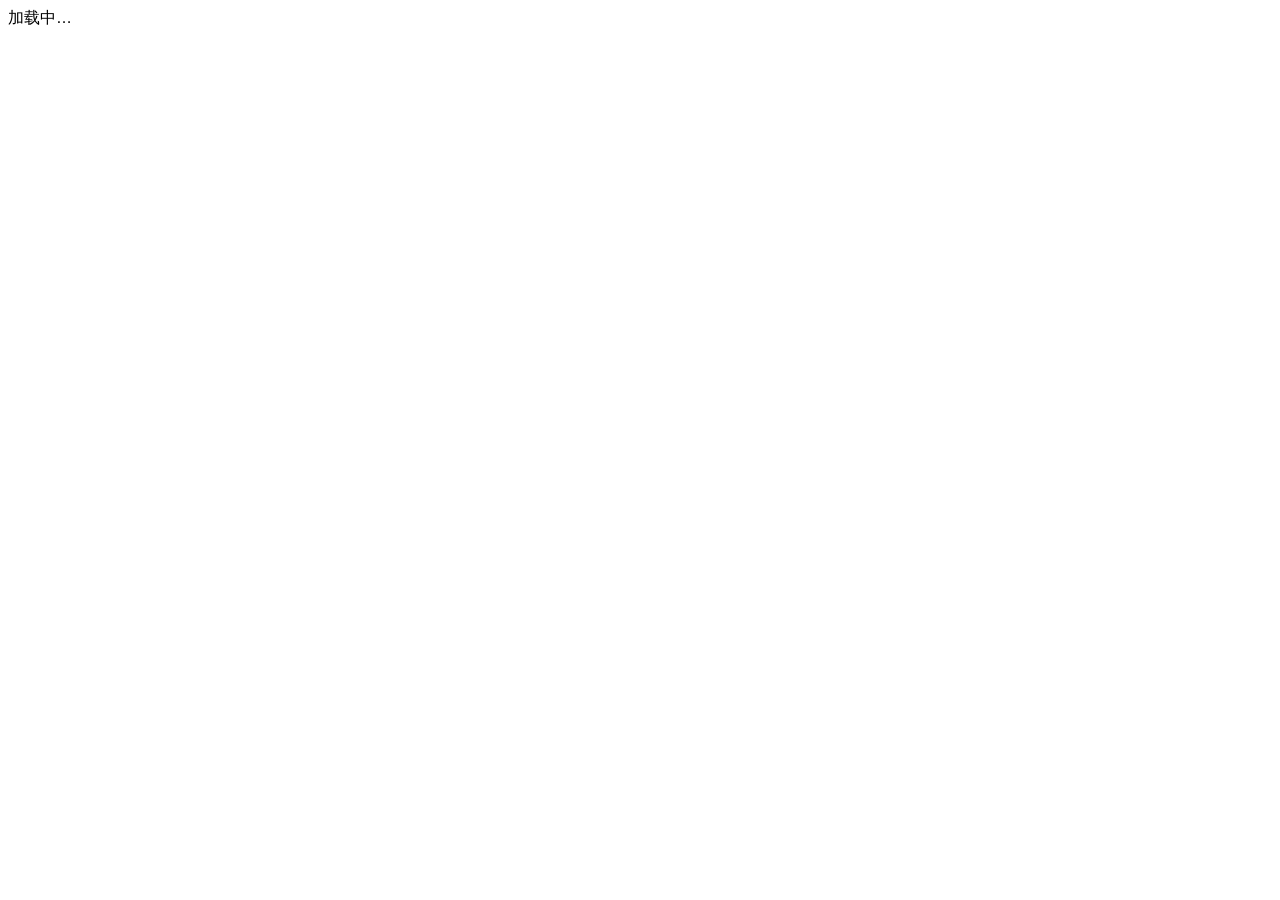
==== index.html @ 087ba4e7 "后台：网站设置 / 固定页面 / 一键清空 (index.html)" ====
<!DOCTYPE html>
<html lang="zh-CN">
<head>
  <meta charset="UTF-8">
  <title>我的学习笔记</title>
  <meta name="viewport" content="width=device-width, initial-scale=1.0">
  <link rel="stylesheet" href="https://cdn.jsdelivr.net/npm/docsify@4.13.1/lib/themes/vue.css">
  <!-- 网站设置：由管理后台「⚙️ 网站设置」修改 -->
  <script>
/* SITE_CONFIG_START */
window.SITE_CONFIG = {
  "name": "📚 我的学习笔记",
  "title": "我的学习笔记",
  "themeColor": "#3b82f6",
  "searchPlaceholder": "搜索笔记…"
};
/* SITE_CONFIG_END */
  </script>
  <script>
    (function () {
      var c = window.SITE_CONFIG || {};
      if (c.title) document.title = c.title;
      if (c.themeColor) document.documentElement.style.setProperty('--theme-color', c.themeColor);
    })();
  </script>
  <style>
    :root {
      --theme-color: #3b82f6;
    }
    body { font-family: -apple-system, "PingFang SC", "Microsoft YaHei", "Segoe UI", sans-serif; }
    .markdown-section { max-width: 860px; }
    .markdown-section h1 { border-bottom: 1px solid #eee; padding-bottom: .3em; }
    .sidebar > h1 a { color: var(--theme-color); }
    .note-meta { color: #888; font-size: .9em; }
  </style>
</head>
<body>
  <div id="app">加载中…</div>
  <script>
    var site = window.SITE_CONFIG || {};
    window.$docsify = {
      name: site.name || '',
      loadSidebar: true,
      subMaxLevel: 2,
      auto2top: true,
      coverpage: false,
      // 每次都读取最新内容（GitHub Pages 默认让浏览器缓存 10 分钟）
      requestHeaders: { 'cache-control': 'max-age=0' },
      search: {
        placeholder: site.searchPlaceholder || '搜索…',
        noData: '没有找到相关内容',
        depth: 3,
        maxAge: 600000
      },
      pagination: {
        previousText: '上一篇',
        nextText: '下一篇',
        crossChapter: true
      },
      plugins: [
        // 以 / 开头的图片按网站根目录解析（docsify 默认会拼到当前笔记所在文件夹）
        function (hook) {
          hook.afterEach(function (html) {
            return html.replace(/<img src="[^"]*" data-origin="(\/(?!\/)[^"]*)"/g, '<img src="$1" data-origin="$1"');
          });
        }
      ]
    };
  </script>
  <script src="https://cdn.jsdelivr.net/npm/docsify@4.13.1/lib/docsify.min.js"></script>
  <script src="https://cdn.jsdelivr.net/npm/docsify@4.13.1/lib/plugins/search.min.js"></script>
  <script src="https://cdn.jsdelivr.net/npm/docsify@4.13.1/lib/plugins/zoom-image.min.js"></script>
  <script src="https://cdn.jsdelivr.net/npm/docsify-copy-code@2.1.1/dist/docsify-copy-code.min.js"></script>
  <script src="https://cdn.jsdelivr.net/npm/docsify-pagination@2.10.1/dist/docsify-pagination.min.js"></script>
  <script src="https://cdn.jsdelivr.net/npm/prismjs@1.29.0/components/prism-python.min.js"></script>
  <script src="https://cdn.jsdelivr.net/npm/prismjs@1.29.0/components/prism-bash.min.js"></script>
</body>
</html>
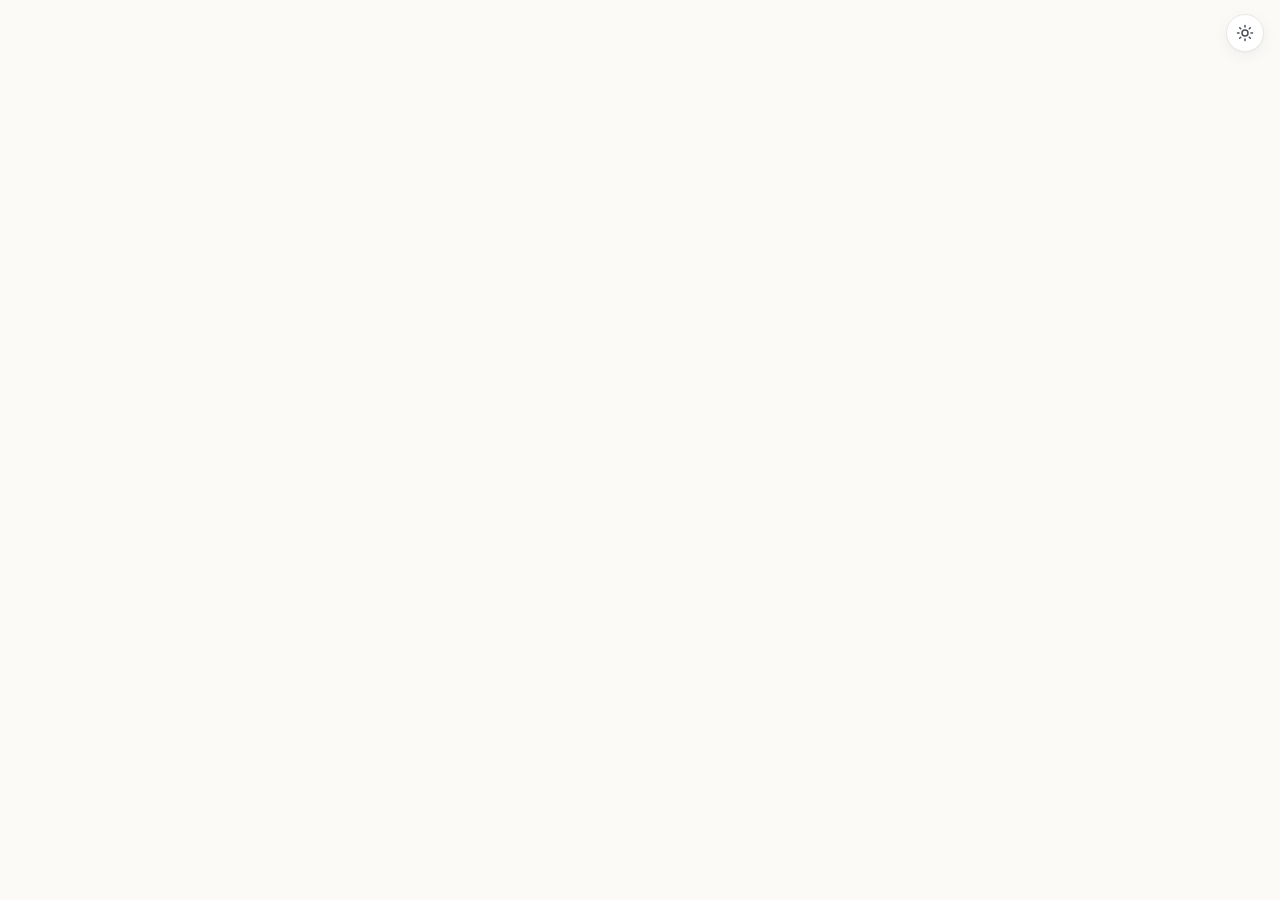
==== commit d2b67ec3: "新阅读主题：接入 theme.css 和明暗切换" ====
--- a/index.html
+++ b/index.html
@@ -19,23 +19,48 @@
   <script>
     (function () {
       var c = window.SITE_CONFIG || {};
+      var root = document.documentElement;
       if (c.title) document.title = c.title;
-      if (c.themeColor) document.documentElement.style.setProperty('--theme-color', c.themeColor);
+      root.style.setProperty('--theme-color', c.themeColor || '#3b82f6');
+      // 明暗模式：优先用访客自己选的，否则跟随系统
+      var saved = null;
+      try { saved = localStorage.getItem('kb_theme'); } catch (e) {}
+      var mq = window.matchMedia('(prefers-color-scheme: dark)');
+      root.dataset.theme = saved || (mq.matches ? 'dark' : 'light');
+      mq.addEventListener && mq.addEventListener('change', function (e) {
+        var s = null;
+        try { s = localStorage.getItem('kb_theme'); } catch (err) {}
+        if (!s) root.dataset.theme = e.matches ? 'dark' : 'light';
+      });
     })();
   </script>
-  <style>
-    :root {
-      --theme-color: #3b82f6;
-    }
-    body { font-family: -apple-system, "PingFang SC", "Microsoft YaHei", "Segoe UI", sans-serif; }
-    .markdown-section { max-width: 860px; }
-    .markdown-section h1 { border-bottom: 1px solid #eee; padding-bottom: .3em; }
-    .sidebar > h1 a { color: var(--theme-color); }
-    .note-meta { color: #888; font-size: .9em; }
-  </style>
+  <link rel="stylesheet" href="theme.css">
 </head>
 <body>
-  <div id="app">加载中…</div>
+  <div id="read-progress"></div>
+  <button id="theme-toggle" type="button" aria-label="切换明暗模式" title="切换明暗模式">
+    <svg class="sun" viewBox="0 0 24 24" fill="none" stroke="currentColor" stroke-width="2" stroke-linecap="round"><circle cx="12" cy="12" r="4"/><path d="M12 2v2M12 20v2M4.9 4.9l1.4 1.4M17.7 17.7l1.4 1.4M2 12h2M20 12h2M4.9 19.1l1.4-1.4M17.7 6.3l1.4-1.4"/></svg>
+    <svg class="moon" viewBox="0 0 24 24" fill="none" stroke="currentColor" stroke-width="2" stroke-linecap="round" stroke-linejoin="round"><path d="M21 12.8A9 9 0 1 1 11.2 3a7 7 0 0 0 9.8 9.8z"/></svg>
+  </button>
+  <div id="app"></div>
+  <script>
+    document.getElementById('theme-toggle').addEventListener('click', function () {
+      var root = document.documentElement;
+      var next = root.dataset.theme === 'dark' ? 'light' : 'dark';
+      root.dataset.theme = next;
+      try { localStorage.setItem('kb_theme', next); } catch (e) {}
+    });
+    (function () {
+      var bar = document.getElementById('read-progress');
+      function update() {
+        var el = document.scrollingElement || document.documentElement;
+        var max = el.scrollHeight - el.clientHeight;
+        bar.style.width = (max > 40 ? Math.min(100, el.scrollTop / max * 100) : 0) + '%';
+      }
+      window.addEventListener('scroll', update, { passive: true });
+      window.addEventListener('hashchange', function () { setTimeout(update, 300); });
+    })();
+  </script>
   <script>
     var site = window.SITE_CONFIG || {};
     window.$docsify = {
@@ -59,9 +84,28 @@
       },
       plugins: [
         // 以 / 开头的图片按网站根目录解析（docsify 默认会拼到当前笔记所在文件夹）
-        function (hook) {
+        function (hook, vm) {
+          var homeEmpty = false;
           hook.afterEach(function (html) {
+            // 空页面显示空白，而不是 404
+            // （翻页插件会先加一个空的容器，判断时去掉它）
+            if (!html.replace(/<div class="docsify-pagination-container"><\/div>/g, '').replace(/\s/g, '')) {
+              homeEmpty = vm.route.path === '/';
+              return '<div class="empty-page"></div>' + html;
+            }
+            homeEmpty = false;
             return html.replace(/<img src="[^"]*" data-origin="(\/(?!\/)[^"]*)"/g, '<img src="$1" data-origin="$1"');
+          });
+          // 首页被删除（内容为空）时，自动打开左侧目录的第一篇
+          hook.doneEach(function () {
+            if (!homeEmpty) return;
+            var tries = 0;
+            (function go() {
+              // 目录可能比正文晚加载，等它出现
+              var first = document.querySelector('.sidebar-nav a[href^="#/"]:not([href="#/"])');
+              if (first) { if (vm.route.path === '/') location.replace(first.getAttribute('href')); return; }
+              if (++tries < 30) setTimeout(go, 100);
+            })();
           });
         }
       ]
--- a/theme.css
+++ b/theme.css
@@ -0,0 +1,458 @@
+/* ==========================================================
+   阅读主题：覆盖 docsify vue.css
+   颜色跟随 --theme-color（后台「网站设置 → 主题色」）
+   ========================================================== */
+
+:root {
+  --bg: #fbfaf7;
+  --bg-side: #f5f4ef;
+  --surface: #ffffff;
+  --text: #2a2d33;
+  --text-soft: #4a4f58;
+  --muted: #8a8f98;
+  --border: #e9e7e1;
+  --code-bg: #f3f2ed;
+  --code-text: #3a3f47;
+  --accent: var(--theme-color, #3b82f6);
+  --accent-soft: color-mix(in srgb, var(--accent) 10%, transparent);
+  --accent-mid: color-mix(in srgb, var(--accent) 22%, transparent);
+  --shadow: 0 1px 2px rgba(20, 20, 10, .04), 0 4px 16px rgba(20, 20, 10, .05);
+  --radius: 12px;
+  --font: "Inter", -apple-system, BlinkMacSystemFont, "PingFang SC", "HarmonyOS Sans SC", "MiSans", "Microsoft YaHei UI", "Microsoft YaHei", "Segoe UI", sans-serif;
+  --mono: "JetBrains Mono", "Cascadia Code", "SF Mono", Consolas, "Courier New", monospace;
+  --side-w: 280px;
+  color-scheme: light;
+}
+
+:root[data-theme="dark"] {
+  --bg: #15171b;
+  --bg-side: #1a1d22;
+  --surface: #1e2127;
+  --text: #dcdfe4;
+  --text-soft: #b9bec7;
+  --muted: #7d838d;
+  --border: #2a2e35;
+  --code-bg: #20242a;
+  --code-text: #d3d7de;
+  --accent-soft: color-mix(in srgb, var(--accent) 16%, transparent);
+  --accent-mid: color-mix(in srgb, var(--accent) 30%, transparent);
+  --shadow: 0 1px 2px rgba(0, 0, 0, .3), 0 6px 20px rgba(0, 0, 0, .25);
+  color-scheme: dark;
+}
+
+/* ---------- 基础 ---------- */
+html, body { background: var(--bg); }
+body {
+  color: var(--text);
+  font-family: var(--font);
+  font-size: 16px;
+  -webkit-font-smoothing: antialiased;
+  text-rendering: optimizeLegibility;
+  transition: background-color .25s ease, color .25s ease;
+}
+::selection { background: var(--accent-mid); }
+* { -webkit-tap-highlight-color: transparent; }
+
+/* 阅读进度条 */
+#read-progress {
+  position: fixed; top: 0; left: 0; height: 3px; width: 0;
+  background: var(--accent); z-index: 100; transition: width .1s linear;
+  border-radius: 0 3px 3px 0;
+}
+
+/* ---------- 侧边栏 ---------- */
+.sidebar {
+  display: flex;
+  flex-direction: column;
+  width: var(--side-w);
+  background: var(--bg-side);
+  border-right: 1px solid var(--border);
+  padding: 28px 0 0;
+  color: var(--text-soft);
+  scrollbar-width: thin;
+  scrollbar-color: var(--border) transparent;
+}
+.sidebar > * { flex-shrink: 0; }
+.sidebar > h1 {
+  order: -1;
+  margin: 0 22px 18px;
+  text-align: left;
+  font-size: 19px;
+  font-weight: 700;
+  letter-spacing: -.01em;
+}
+.sidebar > h1 a, .sidebar > h1 a:hover { color: var(--text) !important; text-decoration: none; }
+
+/* 搜索框 */
+.search {
+  margin: 0 16px 14px;
+  padding: 0 !important;
+  border: 0 !important;
+}
+.search .input-wrap {
+  background: var(--surface);
+  border: 1px solid var(--border);
+  border-radius: 10px;
+  transition: border-color .2s, box-shadow .2s;
+}
+.search .input-wrap:focus-within { border-color: var(--accent); box-shadow: 0 0 0 3px var(--accent-soft); }
+.search input {
+  background: transparent !important;
+  color: var(--text);
+  font-family: var(--font);
+  font-size: 14px;
+  padding: 9px 12px !important;
+  border: 0 !important;
+}
+.search input::placeholder { color: var(--muted); }
+.search .clear-button svg circle { fill: var(--muted); }
+.search .results-panel { padding: 0 6px; }
+.search .matching-post {
+  border-bottom: 1px solid var(--border) !important;
+  padding: 8px 10px;
+  border-radius: 8px;
+}
+.search .matching-post:hover { background: var(--accent-soft); }
+.search .matching-post h2 { font-size: 14px; margin: 0 0 4px; color: var(--text); }
+.search .matching-post p { font-size: 12.5px; color: var(--muted); margin: 0; line-height: 1.6; }
+.search .search-keyword { color: var(--accent) !important; font-weight: 600; }
+.search .empty { color: var(--muted); font-size: 13px; padding: 10px; }
+
+/* 目录 */
+.sidebar .sidebar-nav { padding: 0 12px 64px; line-height: 1.5; }
+.sidebar ul { margin: 0; padding: 0; }
+.sidebar li { margin: 1px 0; }
+.sidebar ul li a {
+  display: block;
+  color: var(--text-soft);
+  font-size: 14px;
+  padding: 6px 12px;
+  border-radius: 8px;
+  border: 0 !important;
+  transition: background-color .15s, color .15s;
+}
+.sidebar ul li a:hover { background: var(--accent-soft); color: var(--text); text-decoration: none; }
+.sidebar ul li.active > a {
+  background: var(--accent-soft);
+  color: var(--accent);
+  font-weight: 600;
+  border-right: 0;
+  position: relative;
+}
+.sidebar ul li.active > a::before {
+  content: ""; position: absolute; left: 0; top: 8px; bottom: 8px; width: 3px;
+  border-radius: 3px; background: var(--accent);
+}
+/* 分类标题 */
+.sidebar-nav > ul > li > p,
+.sidebar-nav > ul > li > strong {
+  display: block;
+  margin: 18px 12px 6px;
+  font-size: 12.5px;
+  font-weight: 600;
+  color: var(--muted);
+  letter-spacing: .04em;
+}
+.sidebar-nav > ul > li:first-child > p { margin-top: 4px; }
+/* 固定页面（链接本身被包在 p 里时）不当作分类标题 */
+.sidebar-nav > ul > li > p:has(> a) { margin: 0; font-size: inherit; font-weight: inherit; letter-spacing: 0; color: inherit; }
+.sidebar-nav > ul > li > p > a { font-size: 14px; }
+.sidebar ul li ul { padding-left: 0; }
+/* 当前页的小标题 */
+.app-sub-sidebar { margin: 2px 0 6px 14px !important; border-left: 1px solid var(--border); }
+.app-sub-sidebar li::before { content: none !important; }
+.app-sub-sidebar li a { font-size: 13px; padding: 4px 12px; color: var(--muted); }
+.app-sub-sidebar li.active > a { background: none; color: var(--accent); }
+.app-sub-sidebar li.active > a::before { left: -1px; top: 4px; bottom: 4px; width: 2px; }
+
+/* 折叠按钮 */
+.sidebar-toggle {
+  width: var(--side-w);
+  background: var(--bg-side) !important;
+  border-top: 1px solid var(--border);
+  border-right: 1px solid var(--border);
+  padding: 12px 22px;
+  text-align: left;
+}
+.sidebar-toggle span { background-color: var(--muted) !important; border-radius: 2px; }
+body.close .sidebar { transform: translateX(calc(-1 * var(--side-w))); }
+body.close .sidebar-toggle { border: 0; }
+
+/* ---------- 正文区 ---------- */
+.content { left: var(--side-w); padding-top: 24px; }
+body.close .content { left: 0; }
+
+.markdown-section {
+  max-width: 740px;
+  padding: 36px 32px 80px;
+  color: var(--text);
+  font-size: 16.5px;
+  line-height: 1.85;
+  letter-spacing: .01em;
+}
+.markdown-section > :first-child { margin-top: 0; }
+
+.markdown-section h1, .markdown-section h2, .markdown-section h3,
+.markdown-section h4, .markdown-section h5, .markdown-section h6 {
+  color: var(--text);
+  font-weight: 700;
+  line-height: 1.35;
+  letter-spacing: -.01em;
+}
+.markdown-section h1 { font-size: 2rem; margin: 0 0 .6em; border: 0; padding: 0; }
+.markdown-section h2 { font-size: 1.4rem; margin: 2.2em 0 .7em; padding: 0; border: 0; }
+.markdown-section h3 { font-size: 1.15rem; margin: 1.8em 0 .5em; }
+.markdown-section h4 { font-size: 1rem; margin: 1.6em 0 .4em; }
+.markdown-section h1 a, .markdown-section h2 a, .markdown-section h3 a,
+.markdown-section h4 a, .markdown-section h5 a, .markdown-section h6 a { color: inherit !important; text-decoration: none; font-weight: inherit; }
+.markdown-section .anchor span { color: inherit; }
+.markdown-section .anchor:hover span { text-decoration: none; }
+.markdown-section h2 .anchor span::after,
+.markdown-section h3 .anchor span::after {
+  content: "#"; margin-left: .4em; color: var(--accent); opacity: 0; font-weight: 400; transition: opacity .15s;
+}
+.markdown-section h2:hover .anchor span::after,
+.markdown-section h3:hover .anchor span::after { opacity: .6; }
+
+.markdown-section p, .markdown-section ul, .markdown-section ol { margin: 1em 0; }
+.markdown-section p, .markdown-section li { color: var(--text-soft); }
+.markdown-section strong { color: var(--text); font-weight: 650; }
+.markdown-section ul, .markdown-section ol { padding-left: 1.4em; }
+.markdown-section li { margin: .35em 0; }
+.markdown-section li::marker { color: var(--muted); }
+.markdown-section hr { border: 0; border-top: 1px solid var(--border); margin: 2.5em 0; }
+
+.markdown-section a {
+  color: var(--accent);
+  font-weight: 500;
+  text-decoration: underline;
+  text-decoration-color: var(--accent-mid);
+  text-decoration-thickness: 1.5px;
+  text-underline-offset: 3px;
+  transition: text-decoration-color .15s;
+}
+.markdown-section a:hover { text-decoration-color: var(--accent); }
+
+/* 元信息（日期、分类） */
+.markdown-section .note-meta {
+  color: var(--muted);
+  font-size: 13.5px;
+  margin: -.2em 0 2em;
+}
+
+/* 引用 */
+.markdown-section blockquote {
+  margin: 1.6em 0;
+  padding: 14px 20px;
+  border-left: 3px solid var(--accent);
+  background: var(--accent-soft);
+  border-radius: 0 var(--radius) var(--radius) 0;
+  color: var(--text-soft);
+}
+.markdown-section blockquote p { margin: .3em 0; color: inherit; font-weight: 500; }
+
+/* 提示块：?> 和 !> */
+.markdown-section p.warn, .markdown-section p.tip {
+  border: 0;
+  border-radius: var(--radius);
+  padding: 14px 18px 14px 46px;
+  margin: 1.6em 0;
+  position: relative;
+  font-size: 15px;
+}
+.markdown-section p.warn { background: var(--accent-soft); color: var(--text-soft); }
+.markdown-section p.warn::before {
+  content: "💡"; position: absolute; left: 16px; top: 13px; font-size: 16px;
+}
+.markdown-section p.tip { background: color-mix(in srgb, #ef4444 10%, transparent); color: var(--text-soft); }
+.markdown-section p.tip::before {
+  content: "⚠️"; position: absolute; left: 16px; top: 13px; font-size: 16px;
+  background: none; color: inherit; width: auto; height: auto; line-height: inherit; border-radius: 0;
+}
+.markdown-section p.tip code { background: var(--code-bg); }
+.markdown-section p.tip em { color: inherit; }
+
+/* 代码 */
+.markdown-section code {
+  font-family: var(--mono);
+  font-size: .86em;
+  background: var(--code-bg);
+  color: var(--code-text);
+  padding: .15em .45em;
+  margin: 0 .1em;
+  border-radius: 6px;
+}
+.markdown-section pre {
+  background: var(--code-bg);
+  border: 1px solid var(--border);
+  border-radius: var(--radius);
+  padding: 0;
+  margin: 1.4em 0;
+  line-height: 1.7;
+}
+.markdown-section pre > code {
+  font-size: 13.5px;
+  padding: 18px 20px;
+  margin: 0;
+  background: none;
+  color: var(--code-text);
+  border-radius: 0;
+}
+.markdown-section pre::after {
+  content: attr(data-lang);
+  color: var(--muted);
+  font-family: var(--font);
+  font-size: 11px;
+  font-weight: 600;
+  letter-spacing: .06em;
+  text-transform: uppercase;
+  padding: 8px 14px 0;
+}
+.markdown-section pre:hover::after { opacity: 0; }
+.docsify-copy-code-button {
+  background: var(--surface) !important;
+  color: var(--text-soft) !important;
+  border: 1px solid var(--border) !important;
+  border-radius: 7px !important;
+  font-family: var(--font) !important;
+  font-size: 12px !important;
+  padding: 4px 10px !important;
+  margin: 8px !important;
+}
+
+/* 代码高亮（明暗两套） */
+.token.comment, .token.prolog, .token.doctype, .token.cdata { color: #8e959f; font-style: italic; }
+.token.punctuation { color: #6b7280; }
+.token.keyword, .token.boolean, .token.important { color: #8b5cf6; }
+.token.string, .token.char, .token.attr-value, .token.inserted { color: #16a34a; }
+.token.number, .token.constant, .token.symbol { color: #d97706; }
+.token.function, .token.class-name { color: #2563eb; }
+.token.operator, .token.entity, .token.url { color: #0e7490; }
+.token.tag, .token.selector, .token.property, .token.builtin { color: #db2777; }
+.token.attr-name, .token.variable { color: #b45309; }
+:root[data-theme="dark"] .token.comment { color: #6b7280; }
+:root[data-theme="dark"] .token.punctuation { color: #9aa1ab; }
+:root[data-theme="dark"] .token.keyword, :root[data-theme="dark"] .token.boolean { color: #c4a5ff; }
+:root[data-theme="dark"] .token.string, :root[data-theme="dark"] .token.char, :root[data-theme="dark"] .token.attr-value { color: #86d39b; }
+:root[data-theme="dark"] .token.number, :root[data-theme="dark"] .token.constant { color: #f5b46b; }
+:root[data-theme="dark"] .token.function, :root[data-theme="dark"] .token.class-name { color: #7cb2ff; }
+:root[data-theme="dark"] .token.operator, :root[data-theme="dark"] .token.url { color: #67d0e0; }
+:root[data-theme="dark"] .token.tag, :root[data-theme="dark"] .token.selector, :root[data-theme="dark"] .token.property, :root[data-theme="dark"] .token.builtin { color: #f48fb8; }
+:root[data-theme="dark"] .token.attr-name, :root[data-theme="dark"] .token.variable { color: #e8b77a; }
+
+/* 表格 */
+.markdown-section table {
+  display: table;
+  width: 100%;
+  border-collapse: separate;
+  border-spacing: 0;
+  border: 1px solid var(--border);
+  border-radius: var(--radius);
+  overflow: hidden;
+  margin: 1.6em 0;
+  font-size: 15px;
+}
+.markdown-section th, .markdown-section td { border: 0; border-bottom: 1px solid var(--border); padding: 10px 16px; text-align: left; }
+.markdown-section tr:last-child td { border-bottom: 0; }
+.markdown-section th { background: var(--bg-side); color: var(--text); font-weight: 600; font-size: 14px; }
+.markdown-section td { color: var(--text-soft); }
+.markdown-section tr:nth-child(2n) { background: transparent; }
+.markdown-section tbody tr:hover { background: var(--accent-soft); }
+.markdown-section .table-wrap { overflow-x: auto; }
+
+/* 图片 */
+.markdown-section img {
+  border-radius: var(--radius);
+  box-shadow: var(--shadow);
+  margin: .6em 0;
+}
+
+/* 任务列表 */
+.markdown-section .task-list-item { list-style: none; margin-left: -1.2em; }
+.markdown-section .task-list-item input { margin-right: .5em; accent-color: var(--accent); }
+
+/* ---------- 上一篇 / 下一篇 ---------- */
+.docsify-pagination-container {
+  display: flex;
+  gap: 14px;
+  border-top: 1px solid var(--border) !important;
+  margin: 56px 0 0 !important;
+  padding-top: 28px;
+}
+.pagination-item {
+  flex: 1;
+  margin: 0 !important;
+  max-width: 50%;
+}
+.pagination-item a {
+  display: block;
+  height: 100%;
+  padding: 14px 18px;
+  border: 1px solid var(--border);
+  border-radius: var(--radius);
+  background: var(--surface);
+  text-decoration: none !important;
+  transition: border-color .15s, box-shadow .15s, transform .15s;
+}
+.pagination-item a:hover { border-color: var(--accent); box-shadow: var(--shadow); transform: translateY(-1px); }
+.pagination-item--next { margin-left: auto !important; text-align: right; }
+.pagination-item-label { color: var(--muted) !important; font-size: 12.5px; font-weight: 500; opacity: 1 !important; }
+.pagination-item-label > * { display: inline; }
+.pagination-item-label svg { height: 10px; vertical-align: 0; fill: currentColor; }
+.pagination-item-title { color: var(--text) !important; font-size: 15.5px !important; font-weight: 600; margin-top: 4px; opacity: 1 !important; }
+.pagination-item a, .pagination-item a * { opacity: 1 !important; }
+.pagination-item a:hover .pagination-item-title { color: var(--accent) !important; }
+.pagination-item-subtitle { display: none; }
+
+/* ---------- 明暗切换按钮 ---------- */
+#theme-toggle {
+  position: fixed; top: 14px; right: 16px; z-index: 40;
+  width: 38px; height: 38px; border-radius: 50%;
+  border: 1px solid var(--border);
+  background: var(--surface);
+  color: var(--text-soft);
+  box-shadow: var(--shadow);
+  cursor: pointer;
+  display: flex; align-items: center; justify-content: center;
+  transition: transform .2s, border-color .2s;
+}
+#theme-toggle:hover { border-color: var(--accent); transform: rotate(-15deg); }
+#theme-toggle svg { width: 18px; height: 18px; }
+#theme-toggle .moon { display: none; }
+:root[data-theme="dark"] #theme-toggle .sun { display: none; }
+:root[data-theme="dark"] #theme-toggle .moon { display: block; }
+
+/* 空白页 */
+.empty-page { min-height: 40vh; }
+
+/* ---------- 手机 ---------- */
+@media screen and (max-width: 768px) {
+  .sidebar { left: calc(-1 * var(--side-w)); box-shadow: none; }
+  body.close .sidebar { transform: translateX(var(--side-w)); box-shadow: 8px 0 30px rgba(0, 0, 0, .15); }
+  body.close .content { transform: translateX(var(--side-w)); }
+  .content { left: 0; padding-top: 56px; }
+  .sidebar { padding-top: 64px; }
+  .sidebar-toggle,
+  body.close .sidebar-toggle {
+    position: fixed; top: 12px; left: 12px; bottom: auto;
+    width: 36px; height: 36px; padding: 0;
+    border: 1px solid var(--border) !important; border-radius: 50%;
+    background: var(--surface) !important; box-shadow: var(--shadow);
+    display: flex; align-items: center; justify-content: center;
+  }
+  .sidebar-toggle .sidebar-toggle-button { display: flex; flex-direction: column; align-items: center; }
+  .sidebar-toggle span { width: 14px; margin: 1.5px 0 !important; }
+  .markdown-section { padding: 8px 18px 64px; font-size: 16px; line-height: 1.8; max-width: 100%; }
+  .markdown-section h1 { font-size: 1.65rem; }
+  .markdown-section h2 { font-size: 1.28rem; }
+  .markdown-section pre > code { padding: 14px 16px; font-size: 13px; }
+  .markdown-section table { display: block; overflow-x: auto; }
+  .docsify-pagination-container { flex-direction: column; }
+  .pagination-item { max-width: 100%; }
+  #theme-toggle { top: 12px; right: 12px; width: 36px; height: 36px; }
+}
+
+@media print {
+  #theme-toggle, #read-progress { display: none; }
+  .markdown-section { max-width: 100%; }
+}
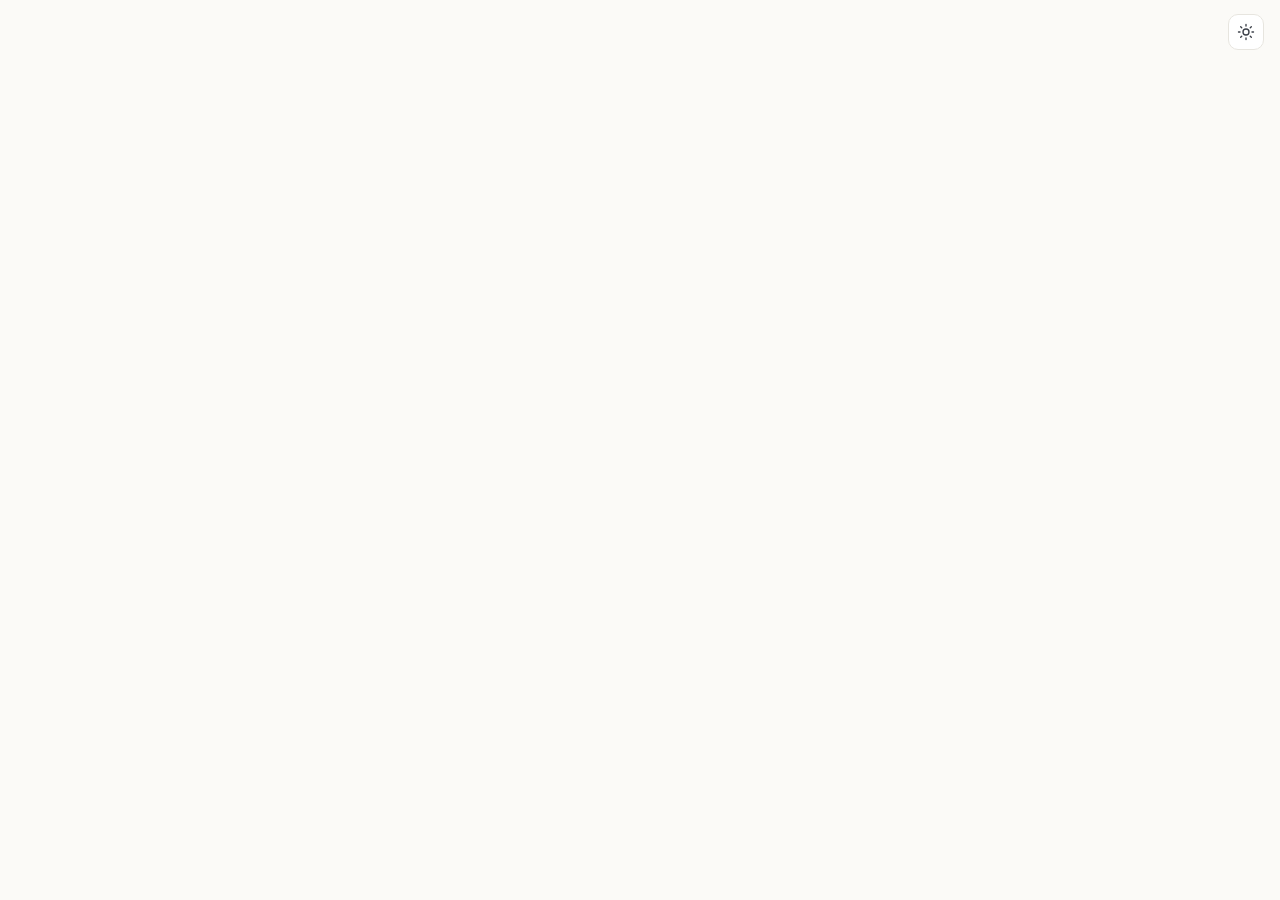
==== commit da016531: "UI: load reading fonts, line icons" ====
--- a/index.html
+++ b/index.html
@@ -5,11 +5,16 @@
   <title>我的学习笔记</title>
   <meta name="viewport" content="width=device-width, initial-scale=1.0">
   <link rel="stylesheet" href="https://cdn.jsdelivr.net/npm/docsify@4.13.1/lib/themes/vue.css">
-  <!-- 网站设置：由管理后台「⚙️ 网站设置」修改 -->
+  <!-- 字体：Inter（英文数字）+ 思源黑体 Noto Sans SC（中文），按需分片加载 -->
+  <link rel="stylesheet" href="https://cdn.jsdelivr.net/npm/@fontsource/inter@5.2.8/400.css">
+  <link rel="stylesheet" href="https://cdn.jsdelivr.net/npm/@fontsource/inter@5.2.8/600.css">
+  <link rel="stylesheet" href="https://cdn.jsdelivr.net/npm/@fontsource/noto-sans-sc@5.2.8/400.css">
+  <link rel="stylesheet" href="https://cdn.jsdelivr.net/npm/@fontsource/noto-sans-sc@5.2.8/600.css">
+  <!-- 网站设置：由管理后台「网站设置」修改 -->
   <script>
 /* SITE_CONFIG_START */
 window.SITE_CONFIG = {
-  "name": "📚 我的学习笔记",
+  "name": "我的学习笔记",
   "title": "我的学习笔记",
   "themeColor": "#3b82f6",
   "searchPlaceholder": "搜索笔记…"
@@ -39,8 +44,8 @@
 <body>
   <div id="read-progress"></div>
   <button id="theme-toggle" type="button" aria-label="切换明暗模式" title="切换明暗模式">
-    <svg class="sun" viewBox="0 0 24 24" fill="none" stroke="currentColor" stroke-width="2" stroke-linecap="round"><circle cx="12" cy="12" r="4"/><path d="M12 2v2M12 20v2M4.9 4.9l1.4 1.4M17.7 17.7l1.4 1.4M2 12h2M20 12h2M4.9 19.1l1.4-1.4M17.7 6.3l1.4-1.4"/></svg>
-    <svg class="moon" viewBox="0 0 24 24" fill="none" stroke="currentColor" stroke-width="2" stroke-linecap="round" stroke-linejoin="round"><path d="M21 12.8A9 9 0 1 1 11.2 3a7 7 0 0 0 9.8 9.8z"/></svg>
+    <svg class="sun" viewBox="0 0 24 24" fill="none" stroke="currentColor" stroke-width="1.8" stroke-linecap="round"><circle cx="12" cy="12" r="4"/><path d="M12 2v2M12 20v2M4.9 4.9l1.4 1.4M17.7 17.7l1.4 1.4M2 12h2M20 12h2M4.9 19.1l1.4-1.4M17.7 6.3l1.4-1.4"/></svg>
+    <svg class="moon" viewBox="0 0 24 24" fill="none" stroke="currentColor" stroke-width="1.8" stroke-linecap="round" stroke-linejoin="round"><path d="M12 3a6 6 0 0 0 9 9 9 9 0 1 1-9-9Z"/></svg>
   </button>
   <div id="app"></div>
   <script>
@@ -60,6 +65,15 @@
       window.addEventListener('scroll', update, { passive: true });
       window.addEventListener('hashchange', function () { setTimeout(update, 300); });
     })();
+    // 页面不存在（比如已被删除）时，换成友好的提示
+    new MutationObserver(function () {
+      var m = document.querySelector('.markdown-section');
+      if (m && m.textContent.trim() === '404 - Not found') {
+        m.innerHTML = '<div class="not-found"><div class="nf-icon"><svg viewBox="0 0 24 24" fill="none" stroke="currentColor" stroke-width="1.5" stroke-linecap="round" stroke-linejoin="round"><path d="M14.5 2H6a2 2 0 0 0-2 2v16a2 2 0 0 0 2 2h12a2 2 0 0 0 2-2V7.5z"/><path d="M14 2v6h6M9.5 12.5l5 5M14.5 12.5l-5 5"/></svg></div>'
+          + '<h1>这个页面不存在</h1><p>它可能已经被删除，或者网址输错了。</p>'
+          + '<a class="nf-btn" href="#/">回到首页</a></div>';
+      }
+    }).observe(document.body, { childList: true, subtree: true });
   </script>
   <script>
     var site = window.SITE_CONFIG || {};
--- a/theme.css
+++ b/theme.css
@@ -7,37 +7,55 @@
   --bg: #fbfaf7;
   --bg-side: #f5f4ef;
   --surface: #ffffff;
-  --text: #2a2d33;
-  --text-soft: #4a4f58;
-  --muted: #8a8f98;
-  --border: #e9e7e1;
+  --text: #24272d;
+  --text-soft: #3c4049;
+  --muted: #868b94;
+  --border: #e7e5df;
   --code-bg: #f3f2ed;
-  --code-text: #3a3f47;
+  --code-text: #343941;
   --accent: var(--theme-color, #3b82f6);
   --accent-soft: color-mix(in srgb, var(--accent) 10%, transparent);
-  --accent-mid: color-mix(in srgb, var(--accent) 22%, transparent);
+  --accent-mid: color-mix(in srgb, var(--accent) 24%, transparent);
   --shadow: 0 1px 2px rgba(20, 20, 10, .04), 0 4px 16px rgba(20, 20, 10, .05);
   --radius: 12px;
-  --font: "Inter", -apple-system, BlinkMacSystemFont, "PingFang SC", "HarmonyOS Sans SC", "MiSans", "Microsoft YaHei UI", "Microsoft YaHei", "Segoe UI", sans-serif;
-  --mono: "JetBrains Mono", "Cascadia Code", "SF Mono", Consolas, "Courier New", monospace;
+  --font: "Inter", "Noto Sans SC", -apple-system, BlinkMacSystemFont, "PingFang SC", "Microsoft YaHei", sans-serif;
+  --mono: "JetBrains Mono", "Cascadia Code", "SF Mono", Consolas, "Noto Sans SC", monospace;
   --side-w: 280px;
+
+  /* 线条图标（stroke 1.8，用 mask 上色） */
+  --i-search: url("data:image/svg+xml,%3Csvg xmlns='http://www.w3.org/2000/svg' viewBox='0 0 24 24' fill='none' stroke='black' stroke-width='1.8' stroke-linecap='round' stroke-linejoin='round'%3E%3Ccircle cx='11' cy='11' r='7'/%3E%3Cpath d='m20 20-3.5-3.5'/%3E%3C/svg%3E");
+  --i-panel: url("data:image/svg+xml,%3Csvg xmlns='http://www.w3.org/2000/svg' viewBox='0 0 24 24' fill='none' stroke='black' stroke-width='1.8' stroke-linecap='round' stroke-linejoin='round'%3E%3Crect x='3' y='4' width='18' height='16' rx='2.5'/%3E%3Cpath d='M9 4v16'/%3E%3C/svg%3E");
+  --i-book: url("data:image/svg+xml,%3Csvg xmlns='http://www.w3.org/2000/svg' viewBox='0 0 24 24' fill='none' stroke='black' stroke-width='1.8' stroke-linecap='round' stroke-linejoin='round'%3E%3Cpath d='M2 4h6a4 4 0 0 1 4 4v13a3 3 0 0 0-3-3H2zM22 4h-6a4 4 0 0 0-4 4v13a3 3 0 0 1 3-3h7z'/%3E%3C/svg%3E");
+  --i-bulb: url("data:image/svg+xml,%3Csvg xmlns='http://www.w3.org/2000/svg' viewBox='0 0 24 24' fill='none' stroke='black' stroke-width='1.8' stroke-linecap='round' stroke-linejoin='round'%3E%3Cpath d='M15 14c.2-1 .7-1.7 1.5-2.5 1-.9 1.5-2.2 1.5-3.5A6 6 0 0 0 6 8c0 1 .2 2.2 1.5 3.5.7.7 1.3 1.5 1.5 2.5M9 18h6M10 22h4'/%3E%3C/svg%3E");
+  --i-alert: url("data:image/svg+xml,%3Csvg xmlns='http://www.w3.org/2000/svg' viewBox='0 0 24 24' fill='none' stroke='black' stroke-width='1.8' stroke-linecap='round' stroke-linejoin='round'%3E%3Cpath d='m21.7 18-8-14a2 2 0 0 0-3.4 0l-8 14A2 2 0 0 0 4 21h16a2 2 0 0 0 1.7-3Z'/%3E%3Cpath d='M12 9v4M12 17h.01'/%3E%3C/svg%3E");
+  --i-calendar: url("data:image/svg+xml,%3Csvg xmlns='http://www.w3.org/2000/svg' viewBox='0 0 24 24' fill='none' stroke='black' stroke-width='1.8' stroke-linecap='round' stroke-linejoin='round'%3E%3Crect x='3' y='5' width='18' height='16' rx='2'/%3E%3Cpath d='M16 3v4M8 3v4M3 10h18'/%3E%3C/svg%3E");
   color-scheme: light;
 }
 
 :root[data-theme="dark"] {
   --bg: #15171b;
   --bg-side: #1a1d22;
-  --surface: #1e2127;
-  --text: #dcdfe4;
-  --text-soft: #b9bec7;
-  --muted: #7d838d;
-  --border: #2a2e35;
+  --surface: #1f2228;
+  --text: #e2e5ea;
+  --text-soft: #c3c8d0;
+  --muted: #7f858f;
+  --border: #2b2f37;
   --code-bg: #20242a;
-  --code-text: #d3d7de;
+  --code-text: #d6dae0;
   --accent-soft: color-mix(in srgb, var(--accent) 16%, transparent);
-  --accent-mid: color-mix(in srgb, var(--accent) 30%, transparent);
+  --accent-mid: color-mix(in srgb, var(--accent) 32%, transparent);
   --shadow: 0 1px 2px rgba(0, 0, 0, .3), 0 6px 20px rgba(0, 0, 0, .25);
   color-scheme: dark;
+}
+
+/* 用 mask 画线条图标 */
+.ic-mask {
+  content: "";
+  display: inline-block;
+  flex-shrink: 0;
+  background-color: currentColor;
+  -webkit-mask: var(--icon) center / contain no-repeat;
+  mask: var(--icon) center / contain no-repeat;
 }
 
 /* ---------- 基础 ---------- */
@@ -46,7 +64,9 @@
   color: var(--text);
   font-family: var(--font);
   font-size: 16px;
+  font-feature-settings: "cv11", "ss01";
   -webkit-font-smoothing: antialiased;
+  -moz-osx-font-smoothing: grayscale;
   text-rendering: optimizeLegibility;
   transition: background-color .25s ease, color .25s ease;
 }
@@ -55,9 +75,8 @@
 
 /* 阅读进度条 */
 #read-progress {
-  position: fixed; top: 0; left: 0; height: 3px; width: 0;
+  position: fixed; top: 0; left: 0; height: 2px; width: 0;
   background: var(--accent); z-index: 100; transition: width .1s linear;
-  border-radius: 0 3px 3px 0;
 }
 
 /* ---------- 侧边栏 ---------- */
@@ -67,7 +86,7 @@
   width: var(--side-w);
   background: var(--bg-side);
   border-right: 1px solid var(--border);
-  padding: 28px 0 0;
+  padding: 26px 0 0;
   color: var(--text-soft);
   scrollbar-width: thin;
   scrollbar-color: var(--border) transparent;
@@ -77,34 +96,58 @@
   order: -1;
   margin: 0 22px 18px;
   text-align: left;
-  font-size: 19px;
-  font-weight: 700;
+  font-size: 18px;
+  font-weight: 600;
   letter-spacing: -.01em;
 }
-.sidebar > h1 a, .sidebar > h1 a:hover { color: var(--text) !important; text-decoration: none; }
-
-/* 搜索框 */
+.sidebar > h1 a, .sidebar > h1 a:hover {
+  display: inline-flex; align-items: center; gap: 10px;
+  color: var(--text) !important; text-decoration: none;
+}
+.sidebar > h1 a::before {
+  content: ""; width: 20px; height: 20px; flex-shrink: 0;
+  background-color: var(--accent);
+  -webkit-mask: var(--i-book) center / contain no-repeat;
+  mask: var(--i-book) center / contain no-repeat;
+}
+
+/* 搜索框：只有一圈边框，聚焦时变色 */
 .search {
   margin: 0 16px 14px;
   padding: 0 !important;
   border: 0 !important;
 }
 .search .input-wrap {
+  position: relative;
   background: var(--surface);
   border: 1px solid var(--border);
   border-radius: 10px;
-  transition: border-color .2s, box-shadow .2s;
-}
-.search .input-wrap:focus-within { border-color: var(--accent); box-shadow: 0 0 0 3px var(--accent-soft); }
-.search input {
+  box-shadow: none;
+  transition: border-color .15s;
+}
+.search .input-wrap::before {
+  content: ""; position: absolute; left: 11px; top: 50%; width: 15px; height: 15px;
+  transform: translateY(-50%); pointer-events: none;
+  background-color: var(--muted);
+  -webkit-mask: var(--i-search) center / contain no-repeat;
+  mask: var(--i-search) center / contain no-repeat;
+}
+.search .input-wrap:focus-within { border-color: var(--accent); }
+.search input,
+.search input:focus {
   background: transparent !important;
   color: var(--text);
   font-family: var(--font);
   font-size: 14px;
-  padding: 9px 12px !important;
+  padding: 9px 12px 9px 34px !important;
   border: 0 !important;
+  outline: none !important;
+  box-shadow: none !important;
 }
 .search input::placeholder { color: var(--muted); }
+.search input[type="search"]::-webkit-search-cancel-button { display: none; }
+.search .clear-button { padding: 0 8px; }
+.search .clear-button svg { width: 15px; height: 15px; }
 .search .clear-button svg circle { fill: var(--muted); }
 .search .results-panel { padding: 0 6px; }
 .search .matching-post {
@@ -119,7 +162,7 @@
 .search .empty { color: var(--muted); font-size: 13px; padding: 10px; }
 
 /* 目录 */
-.sidebar .sidebar-nav { padding: 0 12px 64px; line-height: 1.5; }
+.sidebar .sidebar-nav { padding: 0 12px 80px; line-height: 1.5; }
 .sidebar ul { margin: 0; padding: 0; }
 .sidebar li { margin: 1px 0; }
 .sidebar ul li a {
@@ -154,7 +197,7 @@
   letter-spacing: .04em;
 }
 .sidebar-nav > ul > li:first-child > p { margin-top: 4px; }
-/* 固定页面（链接本身被包在 p 里时）不当作分类标题 */
+/* 固定页面（链接被包在 p 里时）不当作分类标题 */
 .sidebar-nav > ul > li > p:has(> a) { margin: 0; font-size: inherit; font-weight: inherit; letter-spacing: 0; color: inherit; }
 .sidebar-nav > ul > li > p > a { font-size: 14px; }
 .sidebar ul li ul { padding-left: 0; }
@@ -165,18 +208,30 @@
 .app-sub-sidebar li.active > a { background: none; color: var(--accent); }
 .app-sub-sidebar li.active > a::before { left: -1px; top: 4px; bottom: 4px; width: 2px; }
 
-/* 折叠按钮 */
-.sidebar-toggle {
-  width: var(--side-w);
-  background: var(--bg-side) !important;
-  border-top: 1px solid var(--border);
-  border-right: 1px solid var(--border);
-  padding: 12px 22px;
-  text-align: left;
-}
-.sidebar-toggle span { background-color: var(--muted) !important; border-radius: 2px; }
+/* 收起目录按钮：固定大小的方形线条图标，没有跳动 */
+.sidebar-toggle,
+body.close .sidebar-toggle,
+body.sticky .sidebar-toggle {
+  position: fixed !important;
+  left: 16px; bottom: 16px; top: auto;
+  width: 36px; height: 36px; padding: 0;
+  display: flex; align-items: center; justify-content: center;
+  border: 1px solid var(--border) !important;
+  border-radius: 10px;
+  background: var(--surface) !important;
+  color: var(--text-soft);
+  opacity: 1;
+  transition: border-color .15s, color .15s;
+}
+.sidebar-toggle:hover { border-color: var(--accent) !important; color: var(--accent); }
+.sidebar-toggle .sidebar-toggle-button { display: none; }
+.sidebar-toggle::before {
+  content: ""; width: 18px; height: 18px;
+  background-color: currentColor;
+  -webkit-mask: var(--i-panel) center / contain no-repeat;
+  mask: var(--i-panel) center / contain no-repeat;
+}
 body.close .sidebar { transform: translateX(calc(-1 * var(--side-w))); }
-body.close .sidebar-toggle { border: 0; }
 
 /* ---------- 正文区 ---------- */
 .content { left: var(--side-w); padding-top: 24px; }
@@ -184,24 +239,24 @@
 
 .markdown-section {
   max-width: 740px;
-  padding: 36px 32px 80px;
+  padding: 36px 32px 96px;
   color: var(--text);
   font-size: 16.5px;
   line-height: 1.85;
-  letter-spacing: .01em;
+  letter-spacing: .015em;
 }
 .markdown-section > :first-child { margin-top: 0; }
 
 .markdown-section h1, .markdown-section h2, .markdown-section h3,
 .markdown-section h4, .markdown-section h5, .markdown-section h6 {
   color: var(--text);
-  font-weight: 700;
-  line-height: 1.35;
-  letter-spacing: -.01em;
-}
-.markdown-section h1 { font-size: 2rem; margin: 0 0 .6em; border: 0; padding: 0; }
-.markdown-section h2 { font-size: 1.4rem; margin: 2.2em 0 .7em; padding: 0; border: 0; }
-.markdown-section h3 { font-size: 1.15rem; margin: 1.8em 0 .5em; }
+  font-weight: 600;
+  line-height: 1.4;
+  letter-spacing: -.005em;
+}
+.markdown-section h1 { font-size: 1.95rem; margin: 0 0 .6em; border: 0; padding: 0; font-weight: 700; }
+.markdown-section h2 { font-size: 1.38rem; margin: 2.2em 0 .7em; padding: 0; border: 0; }
+.markdown-section h3 { font-size: 1.14rem; margin: 1.8em 0 .5em; }
 .markdown-section h4 { font-size: 1rem; margin: 1.6em 0 .4em; }
 .markdown-section h1 a, .markdown-section h2 a, .markdown-section h3 a,
 .markdown-section h4 a, .markdown-section h5 a, .markdown-section h6 a { color: inherit !important; text-decoration: none; font-weight: inherit; }
@@ -216,7 +271,7 @@
 
 .markdown-section p, .markdown-section ul, .markdown-section ol { margin: 1em 0; }
 .markdown-section p, .markdown-section li { color: var(--text-soft); }
-.markdown-section strong { color: var(--text); font-weight: 650; }
+.markdown-section strong { color: var(--text); font-weight: 600; }
 .markdown-section ul, .markdown-section ol { padding-left: 1.4em; }
 .markdown-section li { margin: .35em 0; }
 .markdown-section li::marker { color: var(--muted); }
@@ -238,6 +293,13 @@
   color: var(--muted);
   font-size: 13.5px;
   margin: -.2em 0 2em;
+  display: flex; align-items: center; gap: 6px;
+}
+.markdown-section .note-meta::before {
+  content: ""; width: 14px; height: 14px; flex-shrink: 0;
+  background-color: currentColor;
+  -webkit-mask: var(--i-calendar) center / contain no-repeat;
+  mask: var(--i-calendar) center / contain no-repeat;
 }
 
 /* 引用 */
@@ -259,16 +321,18 @@
   margin: 1.6em 0;
   position: relative;
   font-size: 15px;
-}
-.markdown-section p.warn { background: var(--accent-soft); color: var(--text-soft); }
-.markdown-section p.warn::before {
-  content: "💡"; position: absolute; left: 16px; top: 13px; font-size: 16px;
-}
-.markdown-section p.tip { background: color-mix(in srgb, #ef4444 10%, transparent); color: var(--text-soft); }
-.markdown-section p.tip::before {
-  content: "⚠️"; position: absolute; left: 16px; top: 13px; font-size: 16px;
-  background: none; color: inherit; width: auto; height: auto; line-height: inherit; border-radius: 0;
-}
+  color: var(--text-soft);
+}
+.markdown-section p.warn { background: var(--accent-soft); }
+.markdown-section p.tip { background: color-mix(in srgb, #ef4444 9%, transparent); }
+.markdown-section p.warn::before, .markdown-section p.tip::before {
+  content: ""; position: absolute; left: 17px; top: 17px; width: 18px; height: 18px;
+  border-radius: 0; line-height: normal;
+  -webkit-mask: var(--icon) center / contain no-repeat;
+  mask: var(--icon) center / contain no-repeat;
+}
+.markdown-section p.warn::before { --icon: var(--i-bulb); background-color: var(--accent); }
+.markdown-section p.tip::before { --icon: var(--i-alert); background-color: #ef4444; }
 .markdown-section p.tip code { background: var(--code-bg); }
 .markdown-section p.tip em { color: inherit; }
 
@@ -358,7 +422,6 @@
 .markdown-section td { color: var(--text-soft); }
 .markdown-section tr:nth-child(2n) { background: transparent; }
 .markdown-section tbody tr:hover { background: var(--accent-soft); }
-.markdown-section .table-wrap { overflow-x: auto; }
 
 /* 图片 */
 .markdown-section img {
@@ -379,11 +442,7 @@
   margin: 56px 0 0 !important;
   padding-top: 28px;
 }
-.pagination-item {
-  flex: 1;
-  margin: 0 !important;
-  max-width: 50%;
-}
+.pagination-item { flex: 1; margin: 0 !important; max-width: 50%; }
 .pagination-item a {
   display: block;
   height: 100%;
@@ -392,31 +451,30 @@
   border-radius: var(--radius);
   background: var(--surface);
   text-decoration: none !important;
-  transition: border-color .15s, box-shadow .15s, transform .15s;
-}
-.pagination-item a:hover { border-color: var(--accent); box-shadow: var(--shadow); transform: translateY(-1px); }
+  transition: border-color .15s, box-shadow .15s;
+}
+.pagination-item a, .pagination-item a * { opacity: 1 !important; }
+.pagination-item a:hover { border-color: var(--accent); box-shadow: var(--shadow); }
 .pagination-item--next { margin-left: auto !important; text-align: right; }
-.pagination-item-label { color: var(--muted) !important; font-size: 12.5px; font-weight: 500; opacity: 1 !important; }
+.pagination-item-label { color: var(--muted) !important; font-size: 12.5px; font-weight: 500; }
 .pagination-item-label > * { display: inline; }
 .pagination-item-label svg { height: 10px; vertical-align: 0; fill: currentColor; }
-.pagination-item-title { color: var(--text) !important; font-size: 15.5px !important; font-weight: 600; margin-top: 4px; opacity: 1 !important; }
-.pagination-item a, .pagination-item a * { opacity: 1 !important; }
+.pagination-item-title { color: var(--text) !important; font-size: 15.5px !important; font-weight: 600; margin-top: 4px; }
 .pagination-item a:hover .pagination-item-title { color: var(--accent) !important; }
 .pagination-item-subtitle { display: none; }
 
 /* ---------- 明暗切换按钮 ---------- */
 #theme-toggle {
   position: fixed; top: 14px; right: 16px; z-index: 40;
-  width: 38px; height: 38px; border-radius: 50%;
+  width: 36px; height: 36px; border-radius: 10px; padding: 0;
   border: 1px solid var(--border);
   background: var(--surface);
   color: var(--text-soft);
-  box-shadow: var(--shadow);
   cursor: pointer;
   display: flex; align-items: center; justify-content: center;
-  transition: transform .2s, border-color .2s;
-}
-#theme-toggle:hover { border-color: var(--accent); transform: rotate(-15deg); }
+  transition: border-color .15s, color .15s;
+}
+#theme-toggle:hover { border-color: var(--accent); color: var(--accent); }
 #theme-toggle svg { width: 18px; height: 18px; }
 #theme-toggle .moon { display: none; }
 :root[data-theme="dark"] #theme-toggle .sun { display: none; }
@@ -425,34 +483,40 @@
 /* 空白页 */
 .empty-page { min-height: 40vh; }
 
+/* 页面不存在 */
+.not-found { text-align: center; padding: 12vh 0 8vh; }
+.not-found .nf-icon { color: var(--muted); margin-bottom: 14px; }
+.not-found .nf-icon svg { width: 44px; height: 44px; }
+.markdown-section .not-found h1 { font-size: 1.5rem; margin: 0 0 .4em; }
+.markdown-section .not-found p { color: var(--muted); margin: 0 0 1.8em; }
+.markdown-section .not-found .nf-btn {
+  display: inline-block; padding: 8px 20px; border-radius: 10px;
+  border: 1px solid var(--border); background: var(--surface);
+  color: var(--text); text-decoration: none; font-weight: 500; font-size: 14.5px;
+  transition: border-color .15s, color .15s;
+}
+.markdown-section .not-found .nf-btn:hover { border-color: var(--accent); color: var(--accent); }
+
 /* ---------- 手机 ---------- */
 @media screen and (max-width: 768px) {
-  .sidebar { left: calc(-1 * var(--side-w)); box-shadow: none; }
+  .sidebar { left: calc(-1 * var(--side-w)); padding-top: 64px; }
   body.close .sidebar { transform: translateX(var(--side-w)); box-shadow: 8px 0 30px rgba(0, 0, 0, .15); }
   body.close .content { transform: translateX(var(--side-w)); }
   .content { left: 0; padding-top: 56px; }
-  .sidebar { padding-top: 64px; }
   .sidebar-toggle,
-  body.close .sidebar-toggle {
-    position: fixed; top: 12px; left: 12px; bottom: auto;
-    width: 36px; height: 36px; padding: 0;
-    border: 1px solid var(--border) !important; border-radius: 50%;
-    background: var(--surface) !important; box-shadow: var(--shadow);
-    display: flex; align-items: center; justify-content: center;
-  }
-  .sidebar-toggle .sidebar-toggle-button { display: flex; flex-direction: column; align-items: center; }
-  .sidebar-toggle span { width: 14px; margin: 1.5px 0 !important; }
+  body.close .sidebar-toggle,
+  body.sticky .sidebar-toggle { top: 12px; left: 12px; bottom: auto; }
   .markdown-section { padding: 8px 18px 64px; font-size: 16px; line-height: 1.8; max-width: 100%; }
-  .markdown-section h1 { font-size: 1.65rem; }
-  .markdown-section h2 { font-size: 1.28rem; }
+  .markdown-section h1 { font-size: 1.6rem; }
+  .markdown-section h2 { font-size: 1.25rem; }
   .markdown-section pre > code { padding: 14px 16px; font-size: 13px; }
   .markdown-section table { display: block; overflow-x: auto; }
   .docsify-pagination-container { flex-direction: column; }
   .pagination-item { max-width: 100%; }
-  #theme-toggle { top: 12px; right: 12px; width: 36px; height: 36px; }
+  #theme-toggle { top: 12px; right: 12px; }
 }
 
 @media print {
-  #theme-toggle, #read-progress { display: none; }
+  #theme-toggle, #read-progress, .sidebar-toggle { display: none !important; }
   .markdown-section { max-width: 100%; }
 }
